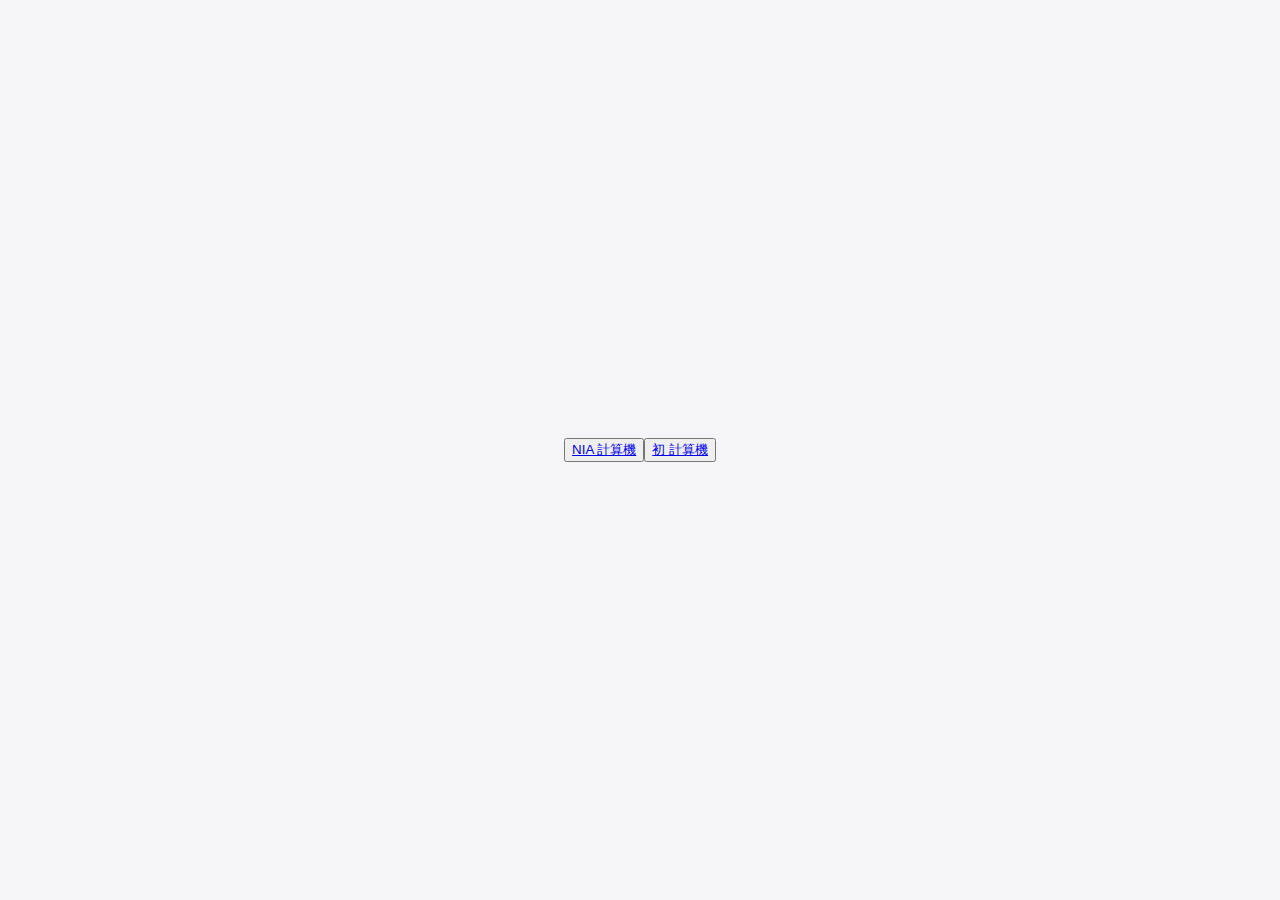
==== index.html @ 1bff403c "Update index.html" ====
<!DOCTYPE html>
<html>
<head>
<meta http-equiv="Content-Type" content="text/html; charset=UTF-8">
<link rel="stylesheet" href="common.css">
<title>目次</title>
</head>
<body>
<button class="indexbotton02" type="button"><a href="https://PachiNa222.github.io/calculators/NIA.html">NIA 計算機</a></button><br>
<button class="indexbotton01" type="button"><a href="https://PachiNa222.github.io/calculators/hajime.html">初 計算機</a></button><br>
</body>
---- common.css ----
/* 全体のスタイル */
body {
    font-family: Arial, sans-serif;
    margin: 0;
    padding: 0;
    display: flex;
    justify-content: center;
    align-items: center;
    height: 100vh;
    background-color: #f4f4f9;
    color: #333;
}

/* 計算機全体のスタイル */
.calculator {
    background: #fff;
    padding: 10px;
    border-radius: 8px;
    box-shadow: 0 4px 6px rgba(0, 0, 0, 0.1);
    width: 100%;
    max-width: 400px;
    text-align: center;
    box-sizing: border-box;
}

/* タイトル部分 */
.calculator h1 {
    font-size: 1.8em;
    margin-bottom: 5px;
    color: #222;
}

.calculator h4 {
    font-size: 1em;
    margin-bottom: 10px;
    color: #555;
}

.calculator h6 {
    font-size: 0.85em;
    margin-bottom: 10px;
    color: #888;
}

/* 入力フィールドのスタイル */
.input-group {
    margin-bottom: 10px;
    text-align: left;
}

.input-group label {
    display: block;
    font-size: 0.9em;
    margin-bottom: 5px;
    color: #444;
}

.input-group input {
    width: 100%;
    padding: 10px;
    font-size: 1em;
    border: 1px solid #ccc;
    border-radius: 4px;
    box-sizing: border-box;
    transition: border-color 0.3s;
}

.input-group input:focus {
    border-color: #007bff;
    outline: none;
}

/* 結果部分 */
.result {
    margin-top: 20px;
    font-size: 1.2em;
    color: #333;
    font-weight: bold;
}

/* セレクトボックスのスタイル */
.input-group select {
    width: 100%;
    padding: 10px;
    font-size: 1em;
    border: 1px solid #ccc;
    border-radius: 4px;
    background-color: #fff;
    box-sizing: border-box;
    transition: border-color 0.3s, box-shadow 0.3s;
    appearance: none; /* 矢印をシンプルにする */
    background-image: url("data:image/svg+xml;charset=UTF-8,%3Csvg xmlns='http://www.w3.org/2000/svg' viewBox='0 0 4 5'%3E%3Cpath fill='%23333' d='M2 0L0 2h4z'/%3E%3C/svg%3E");
    background-repeat: no-repeat;
    background-position: right 10px center;
    background-size: 10px;
}

.input-group select:focus {
    border-color: #007bff;
    box-shadow: 0 0 5px rgba(0, 123, 255, 0.5);
    outline: none;
}

.input-group select:hover {
    border-color: #666;
}

/* モバイル対応のフォントサイズ調整 */
@media (max-width: 768px) {
    .input-group select {
        font-size: 0.9em;
    }
}

.indexbutton01 {
  display: inline-block;
  background: linear-gradient(to right, #ffeede 0%, #ffddb8 50%, #ffc68f 100%);
  background-size: 200% auto;  
  color: #9f3d10;
  border-radius: 20px;
  padding: 10px 30px;
  text-decoration: none;
  font-size: 1em;
  transition: .5s;
}
.indexbutton01:hover {
  color: #9f3d10;
  background-position: right center;
}

.indexbutton02 {
  display: inline-block;
  background: linear-gradient(to right, #9664da 0%, #743edf 50%, #3c26a2 100%);
  background-size: 200% auto;  
  color: #e8cf09;
  border-radius: 20px;
  padding: 10px 30px;
  text-decoration: none;
  font-size: 1em;
  transition: .5s;
}
.indexbutton02:hover {
  color: #e8cf09;
  background-position: right center;
}

/* レスポンシブ対応 */
@media (max-width: 768px) {
    body {
        padding: 10px;
        height: auto;
        align-items: flex-start;
    }

    .calculator {
        width: 100%;
        max-width: 100%;
        margin-top: 20px;
    }

    .calculator h1 {
        font-size: 1.5em;
    }

    .calculator h4, .calculator h6 {
        font-size: 0.9em;
    }

    .result {
        font-size: 1em;
    }
}
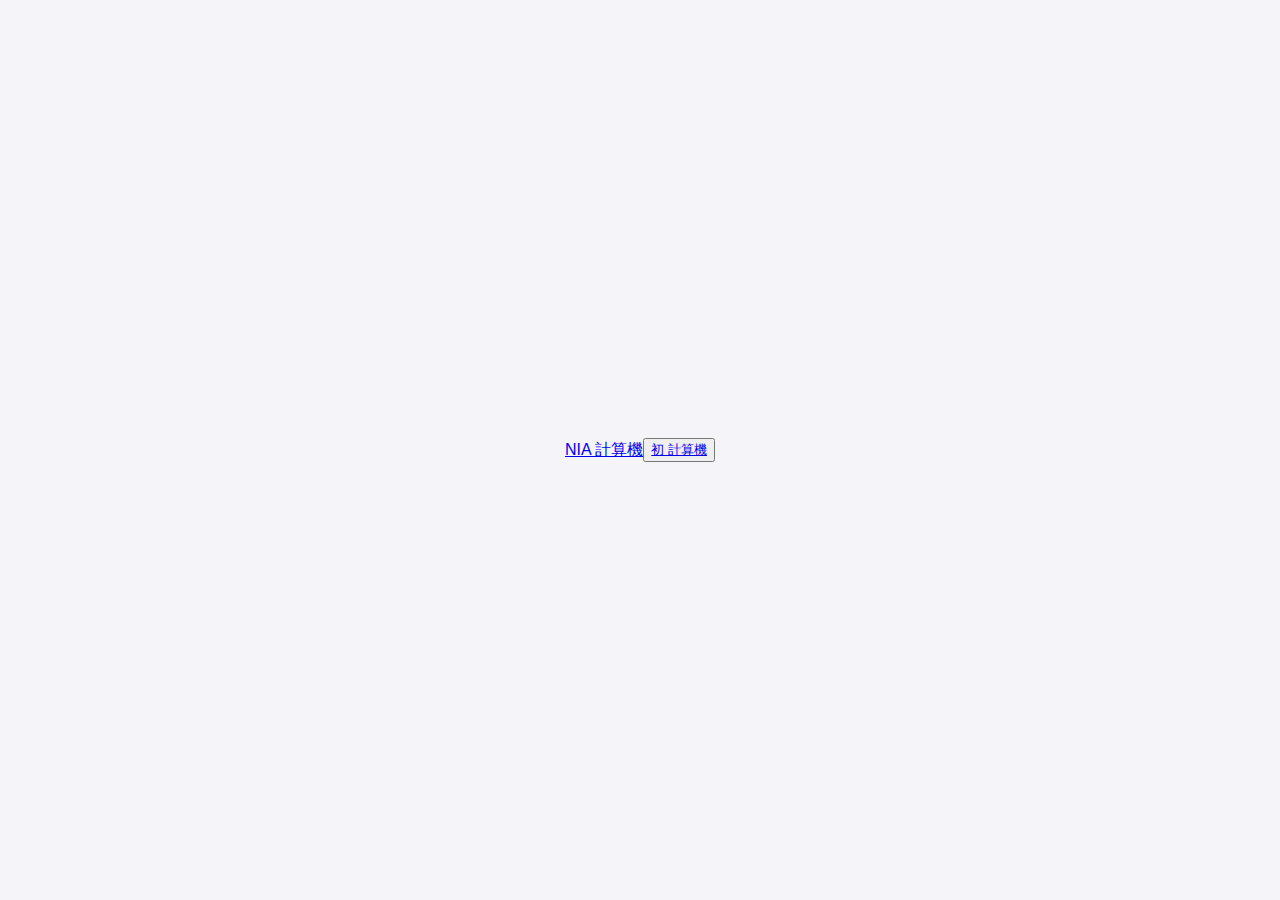
==== commit 7bac63a7: "Update index.html" ====
--- a/index.html
+++ b/index.html
@@ -6,6 +6,6 @@
 <title>目次</title>
 </head>
 <body>
-<button class="indexbotton02" type="button"><a href="https://PachiNa222.github.io/calculators/NIA.html">NIA 計算機</a></button><br>
+<a href="https://PachiNa222.github.io/calculators/NIA.html" class="indexbotton02">NIA 計算機</a><br>
 <button class="indexbotton01" type="button"><a href="https://PachiNa222.github.io/calculators/hajime.html">初 計算機</a></button><br>
 </body>
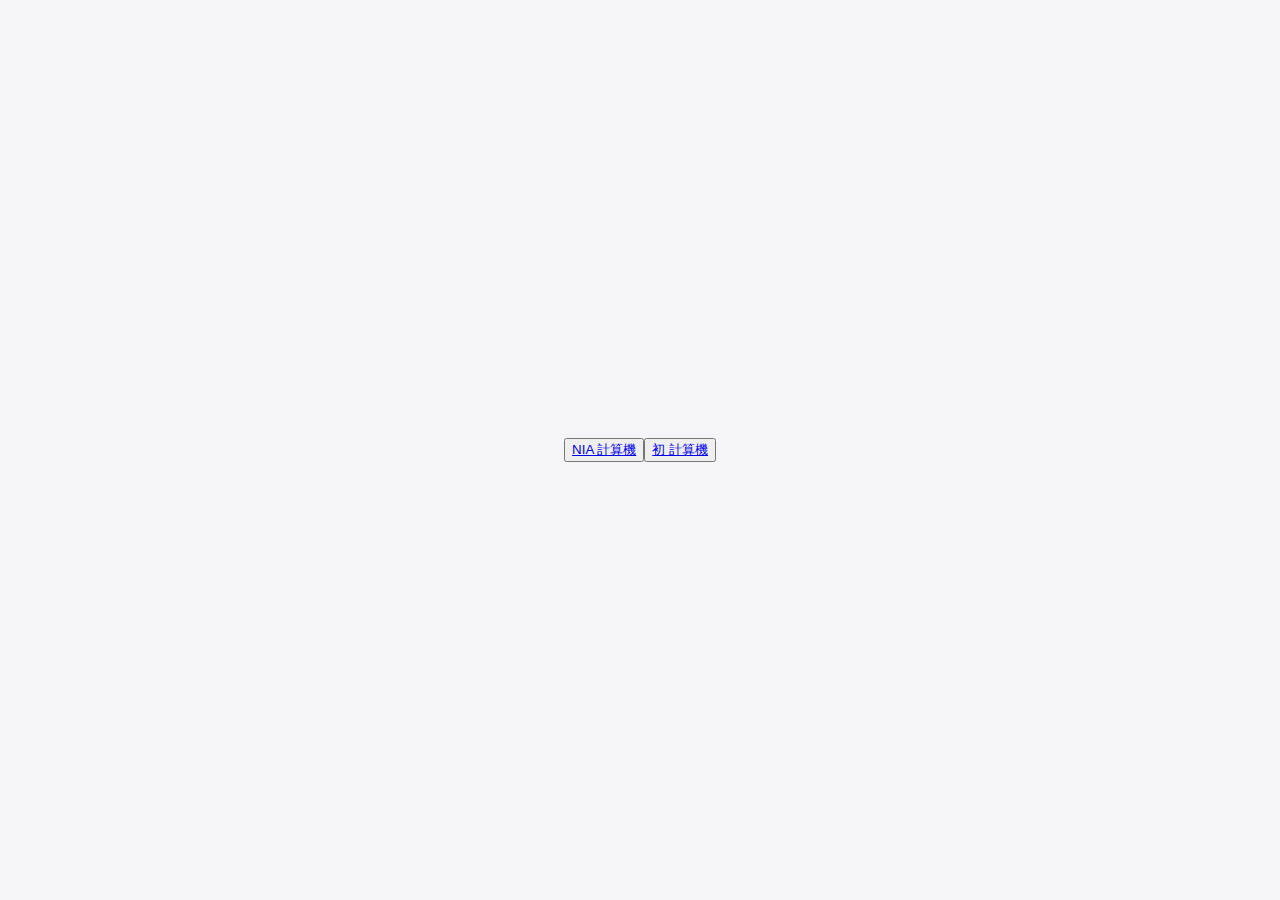
==== commit 963231ef: "Update index.html" ====
--- a/index.html
+++ b/index.html
@@ -6,6 +6,6 @@
 <title>目次</title>
 </head>
 <body>
-<a href="https://PachiNa222.github.io/calculators/NIA.html" class="indexbotton02">NIA 計算機</a><br>
+<button class="indexbotton01" type="button"><a href="https://PachiNa222.github.io/calculators/NIA.html">NIA 計算機</a></button><br>
 <button class="indexbotton01" type="button"><a href="https://PachiNa222.github.io/calculators/hajime.html">初 計算機</a></button><br>
 </body>
--- a/common.css
+++ b/common.css
@@ -116,7 +116,7 @@
   display: inline-block;
   background: linear-gradient(to right, #ffeede 0%, #ffddb8 50%, #ffc68f 100%);
   background-size: 200% auto;  
-  color: #9f3d10;
+  color: #fff;
   border-radius: 20px;
   padding: 10px 30px;
   text-decoration: none;
@@ -124,7 +124,7 @@
   transition: .5s;
 }
 .indexbutton01:hover {
-  color: #9f3d10;
+  color: #fff;
   background-position: right center;
 }
 
@@ -132,7 +132,7 @@
   display: inline-block;
   background: linear-gradient(to right, #9664da 0%, #743edf 50%, #3c26a2 100%);
   background-size: 200% auto;  
-  color: #e8cf09;
+  color: #fff;
   border-radius: 20px;
   padding: 10px 30px;
   text-decoration: none;
@@ -140,7 +140,7 @@
   transition: .5s;
 }
 .indexbutton02:hover {
-  color: #e8cf09;
+  color: #fff;
   background-position: right center;
 }
 
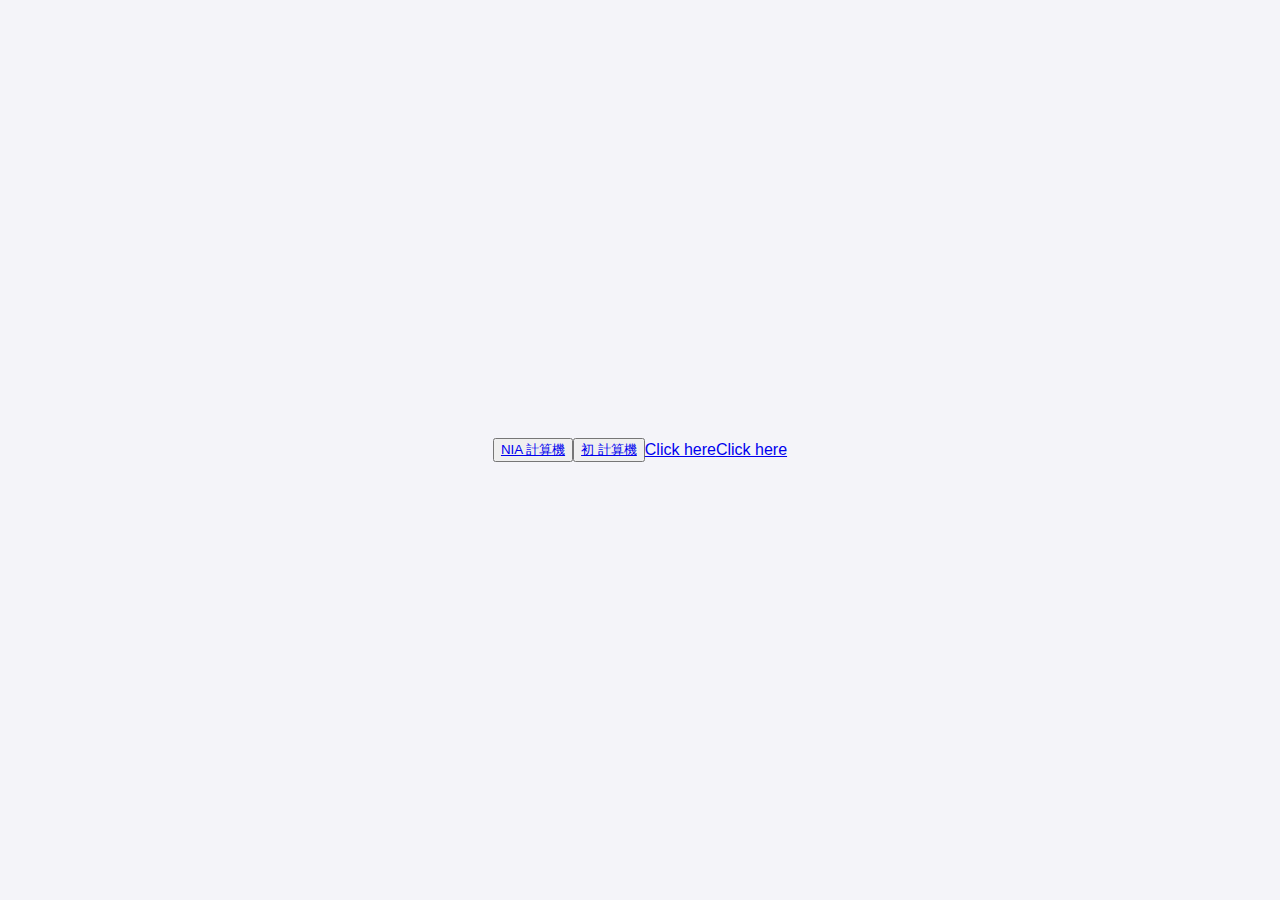
==== commit a83ac1a8: "Update index.html" ====
--- a/index.html
+++ b/index.html
@@ -8,4 +8,6 @@
 <body>
 <button class="indexbotton01" type="button"><a href="https://PachiNa222.github.io/calculators/NIA.html">NIA 計算機</a></button><br>
 <button class="indexbotton01" type="button"><a href="https://PachiNa222.github.io/calculators/hajime.html">初 計算機</a></button><br>
+<a href="https://PachiNa222.github.io/calculators/hajime.html" class="button10">Click here</a>
+<a href="https://PachiNa222.github.io/calculators/NIA.html" class="button10">Click here</a>
 </body>
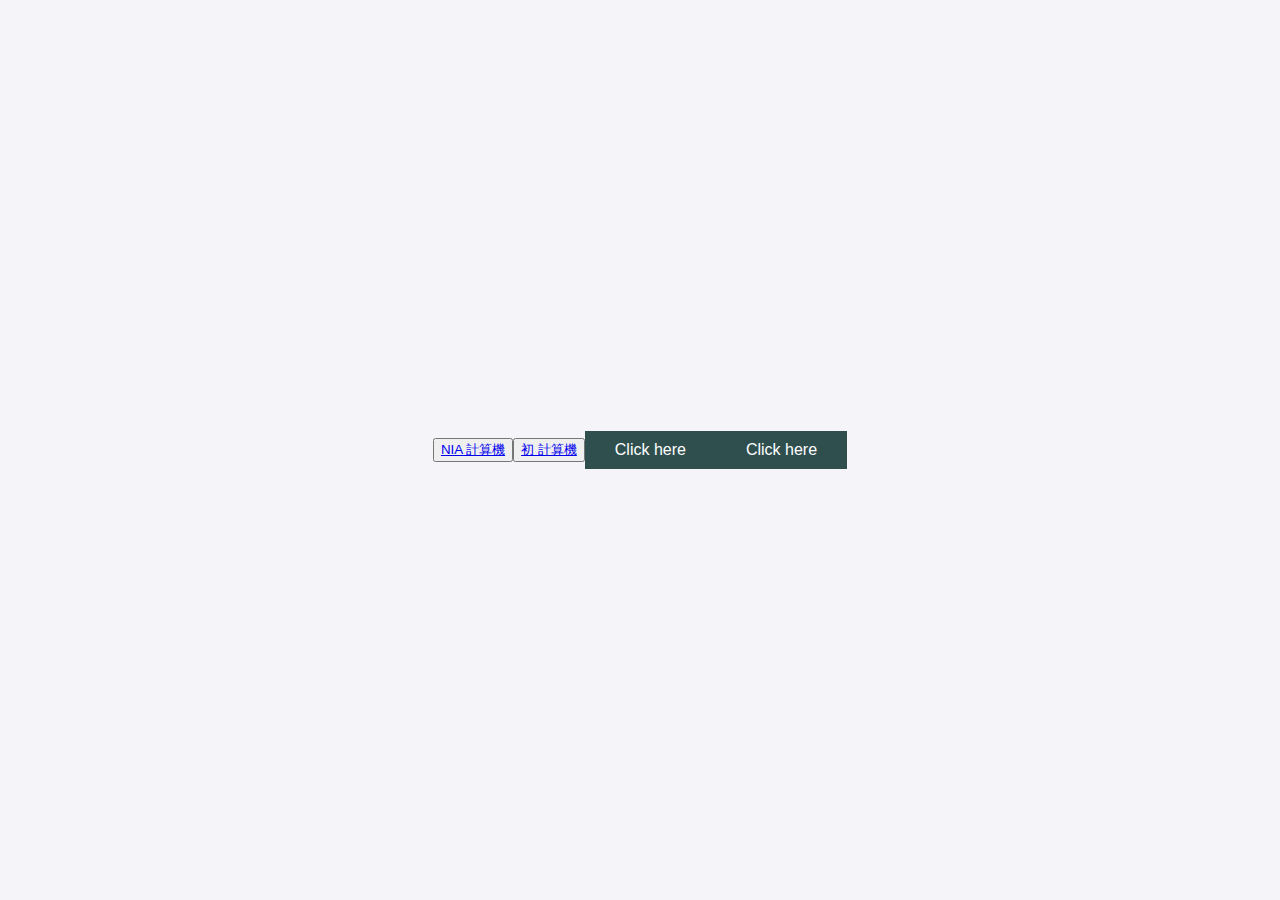
==== commit cc2f04ac: "Update index.html" ====
--- a/index.html
+++ b/index.html
@@ -11,3 +11,4 @@
 <a href="https://PachiNa222.github.io/calculators/hajime.html" class="button10">Click here</a>
 <a href="https://PachiNa222.github.io/calculators/NIA.html" class="button10">Click here</a>
 </body>
+  
--- a/common.css
+++ b/common.css
@@ -112,36 +112,16 @@
     }
 }
 
-.indexbutton01 {
-  display: inline-block;
-  background: linear-gradient(to right, #ffeede 0%, #ffddb8 50%, #ffc68f 100%);
-  background-size: 200% auto;  
+.button10 {
+  background-color: #2f4f4f;
   color: #fff;
-  border-radius: 20px;
   padding: 10px 30px;
   text-decoration: none;
   font-size: 1em;
-  transition: .5s;
 }
-.indexbutton01:hover {
+.button10:hover {
   color: #fff;
-  background-position: right center;
-}
-
-.indexbutton02 {
-  display: inline-block;
-  background: linear-gradient(to right, #9664da 0%, #743edf 50%, #3c26a2 100%);
-  background-size: 200% auto;  
-  color: #fff;
-  border-radius: 20px;
-  padding: 10px 30px;
-  text-decoration: none;
-  font-size: 1em;
-  transition: .5s;
-}
-.indexbutton02:hover {
-  color: #fff;
-  background-position: right center;
+  opacity: 0.8;
 }
 
 /* レスポンシブ対応 */
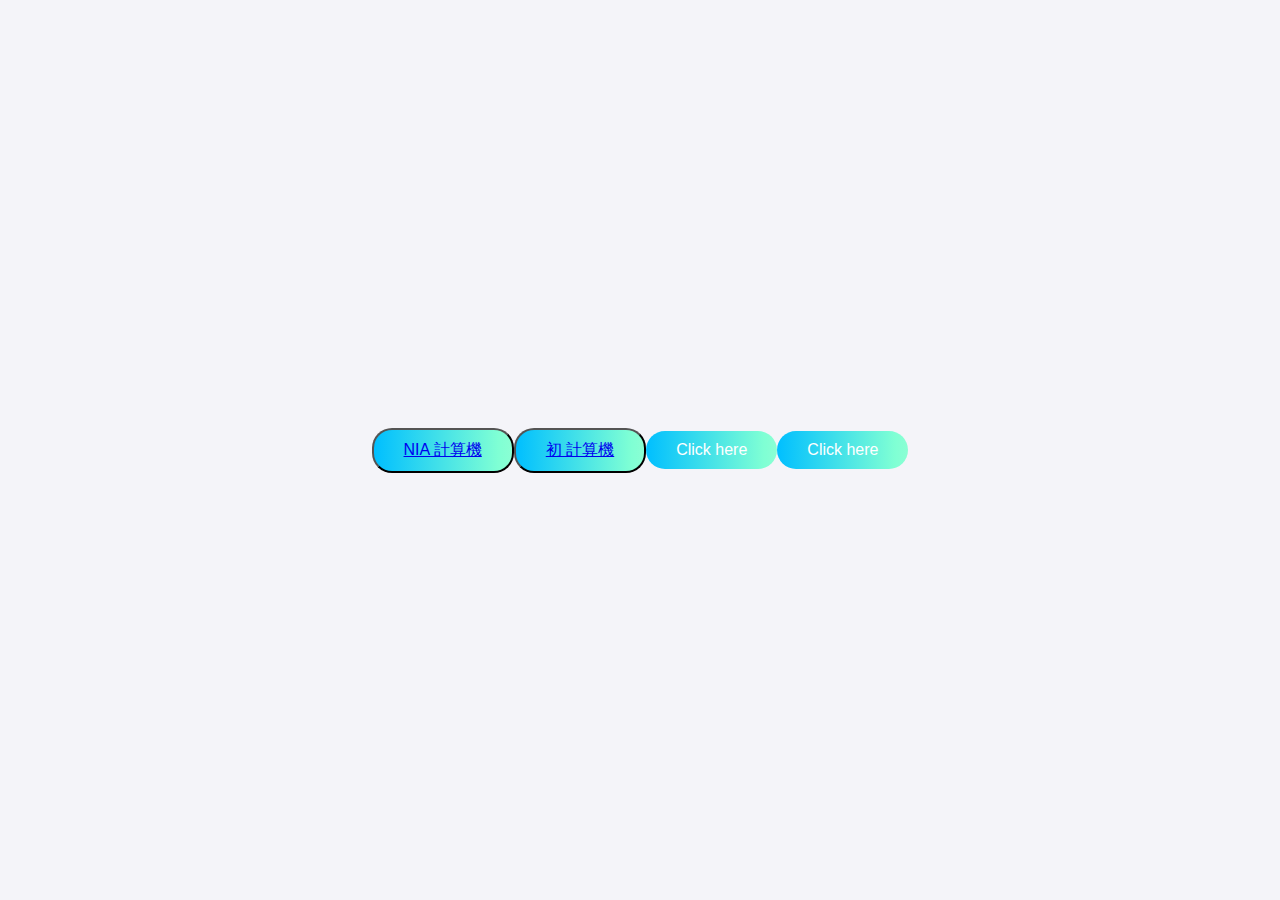
==== commit eb2d1b94: "Update index.html" ====
--- a/index.html
+++ b/index.html
@@ -6,8 +6,8 @@
 <title>目次</title>
 </head>
 <body>
-<button class="indexbotton01" type="button"><a href="https://PachiNa222.github.io/calculators/NIA.html">NIA 計算機</a></button><br>
-<button class="indexbotton01" type="button"><a href="https://PachiNa222.github.io/calculators/hajime.html">初 計算機</a></button><br>
+<button class="button10" type="button"><a href="https://PachiNa222.github.io/calculators/NIA.html">NIA 計算機</a></button><br>
+<button class="button10" type="button"><a href="https://PachiNa222.github.io/calculators/hajime.html">初 計算機</a></button><br>
 <a href="https://PachiNa222.github.io/calculators/hajime.html" class="button10">Click here</a>
 <a href="https://PachiNa222.github.io/calculators/NIA.html" class="button10">Click here</a>
 </body>
--- a/common.css
+++ b/common.css
@@ -113,15 +113,22 @@
 }
 
 .button10 {
-  background-color: #2f4f4f;
-  color: #fff;
+  display: inline-block; /* aタグをボタン風にする */
+  background: linear-gradient(to right, #00bfff 0%, #7fffd4 45%, #fffacd 100%);
+  background-size: 200% auto;  
+  color: #fff !important; /* 色を強制適用 */
+  border-radius: 20px;
   padding: 10px 30px;
   text-decoration: none;
   font-size: 1em;
+  text-align: center; /* テキストを中央揃え */
+  transition: .5s;
+  margin: 10px 0; /* 余白を追加 */
 }
+
 .button10:hover {
-  color: #fff;
-  opacity: 0.8;
+  color: #fff !important;
+  background-position: right center;
 }
 
 /* レスポンシブ対応 */
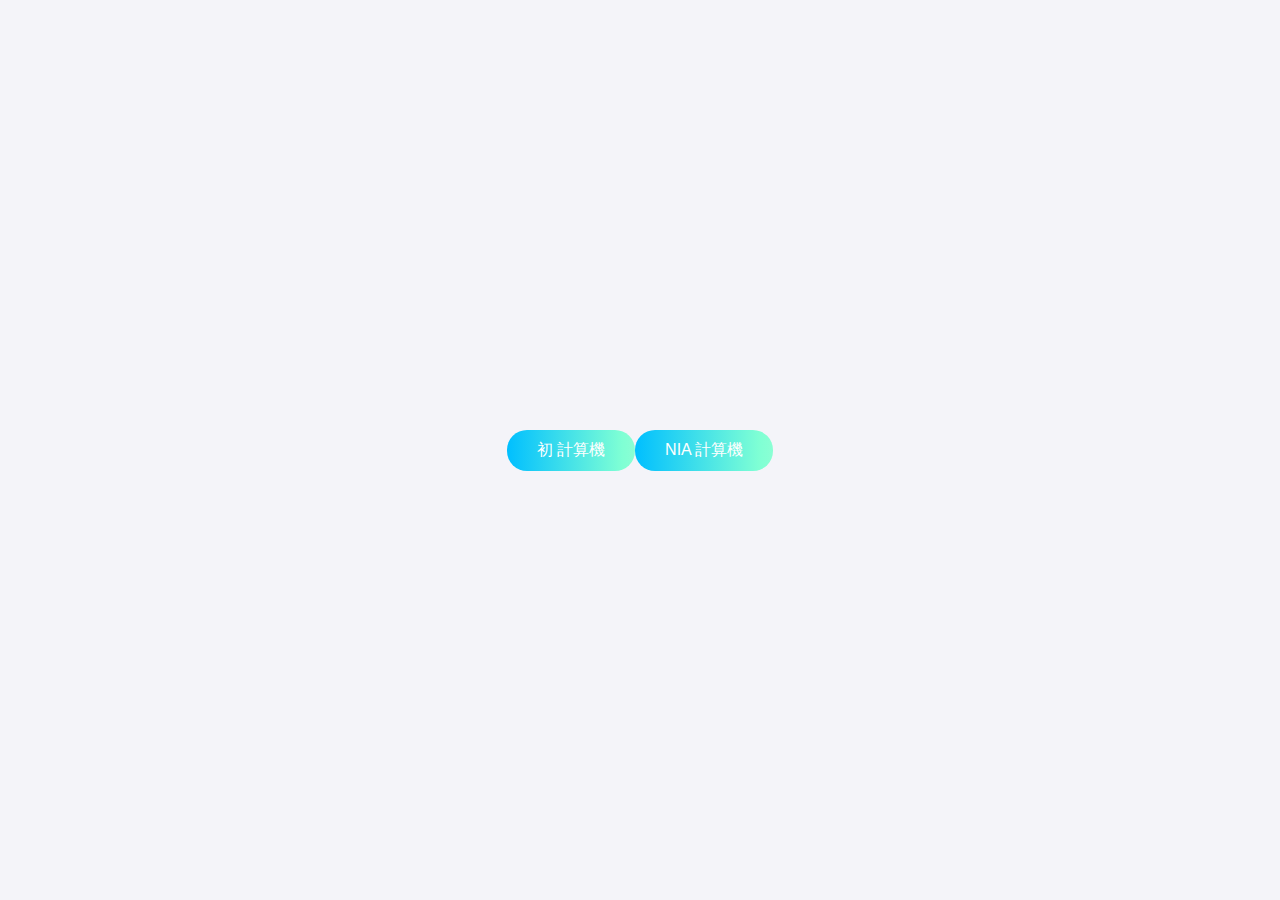
==== commit 5b03e2b0: "Update index.html" ====
--- a/index.html
+++ b/index.html
@@ -6,9 +6,7 @@
 <title>目次</title>
 </head>
 <body>
-<button class="button10" type="button"><a href="https://PachiNa222.github.io/calculators/NIA.html">NIA 計算機</a></button><br>
-<button class="button10" type="button"><a href="https://PachiNa222.github.io/calculators/hajime.html">初 計算機</a></button><br>
-<a href="https://PachiNa222.github.io/calculators/hajime.html" class="button10">Click here</a>
-<a href="https://PachiNa222.github.io/calculators/NIA.html" class="button10">Click here</a>
+<a href="https://PachiNa222.github.io/calculators/hajime.html" class="button10">初 計算機</a>
+<a href="https://PachiNa222.github.io/calculators/NIA.html" class="button10">NIA 計算機</a>
 </body>
   
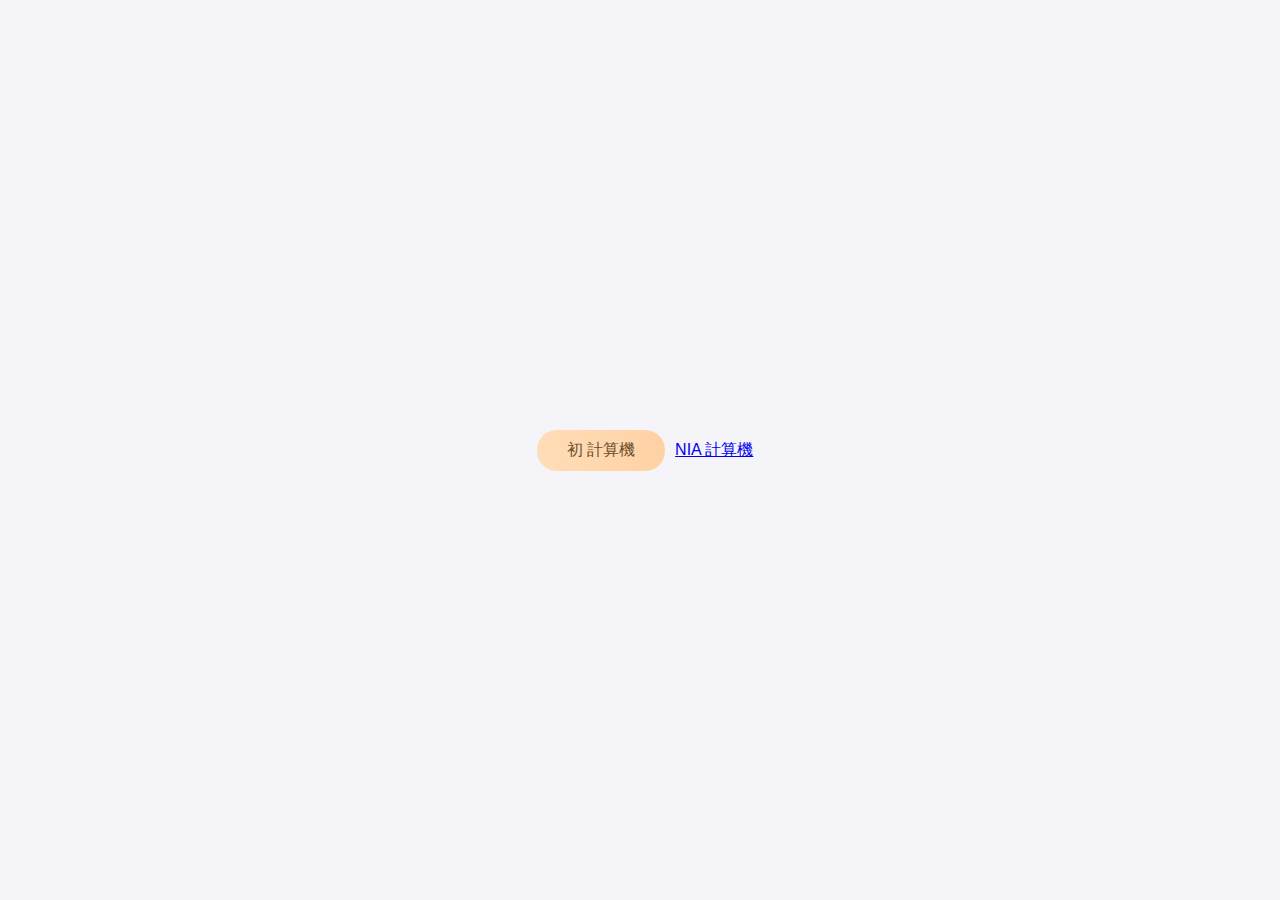
==== commit 1f8fa18f: "Update index.html" ====
--- a/index.html
+++ b/index.html
@@ -7,6 +7,6 @@
 </head>
 <body>
 <a href="https://PachiNa222.github.io/calculators/hajime.html" class="button10">初 計算機</a>
-<a href="https://PachiNa222.github.io/calculators/NIA.html" class="button10">NIA 計算機</a>
+<a href="https://PachiNa222.github.io/calculators/NIA.html" class="button11">NIA 計算機</a>
 </body>
   
--- a/common.css
+++ b/common.css
@@ -114,20 +114,20 @@
 
 .button10 {
   display: inline-block; /* aタグをボタン風にする */
-  background: linear-gradient(to right, #00bfff 0%, #7fffd4 45%, #fffacd 100%);
+  background: linear-gradient(to right, #ffddb8 0%, #ffc68f 100%);
   background-size: 200% auto;  
-  color: #fff !important; /* 色を強制適用 */
+  color: #684e32 !important; /* 色を強制適用 */
   border-radius: 20px;
   padding: 10px 30px;
   text-decoration: none;
   font-size: 1em;
   text-align: center; /* テキストを中央揃え */
   transition: .5s;
-  margin: 10px 0; /* 余白を追加 */
+  margin: 10px; /* 余白を追加 */
 }
 
 .button10:hover {
-  color: #fff !important;
+  color: #684e32 !important;
   background-position: right center;
 }
 
